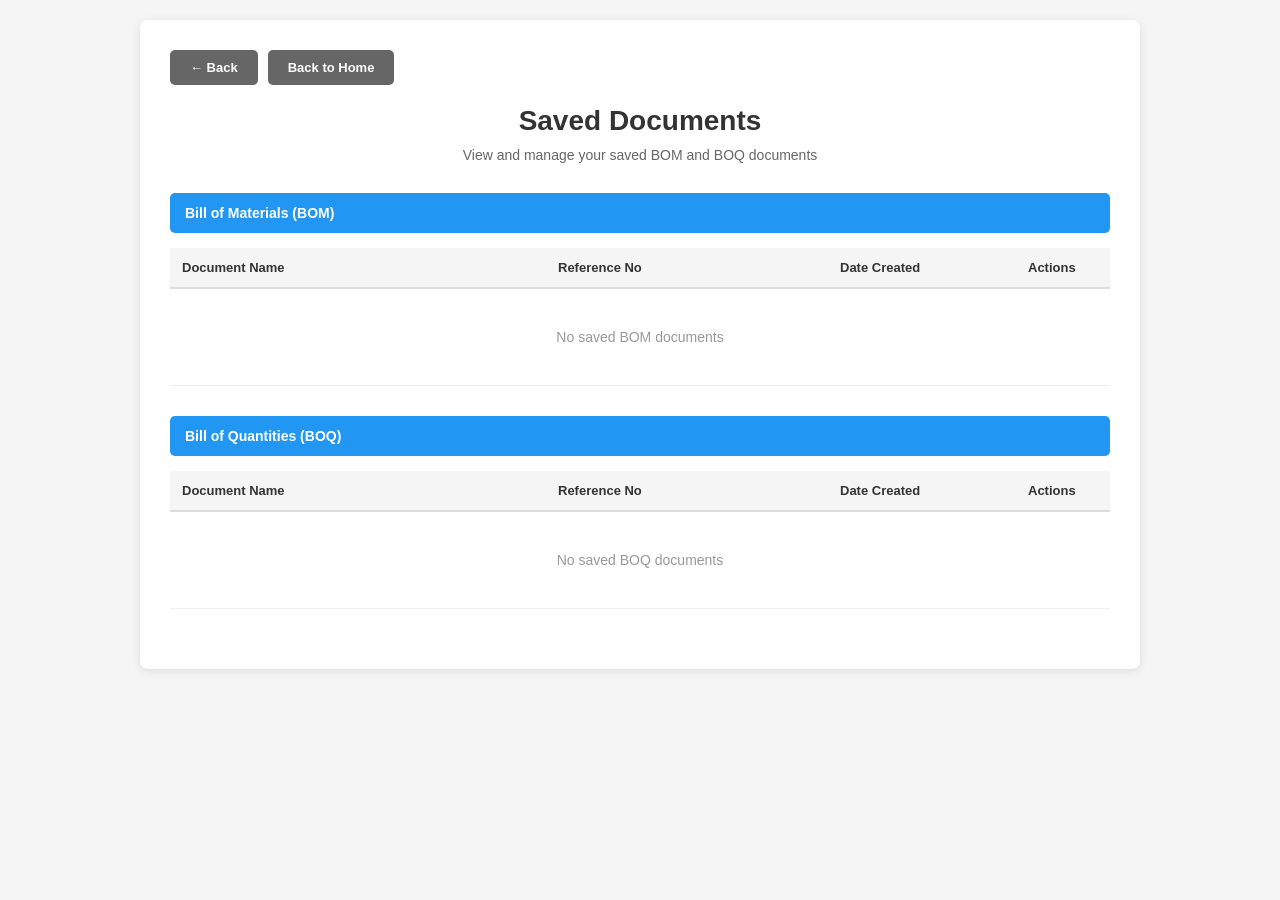
==== save_bomboq.html @ 3d6fd7e4 "add save page This HTML file contains a web page for viewing and managing saved BOM and BOQ document" ====
<!DOCTYPE html>
<html lang="en">
<head>
    <meta charset="UTF-8">
    <meta name="viewport" content="width=device-width, initial-scale=1.0">
    <title>Saved BOM & BOQ Documents</title>
    <style>
        * {
            margin: 0;
            padding: 0;
            box-sizing: border-box;
        }

        body {
            font-family: Arial, sans-serif;
            background-color: #f5f5f5;
            padding: 20px;
            font-size: 12px;
        }

        .container {
            max-width: 1000px;
            margin: 0 auto;
            background-color: white;
            padding: 30px;
            border-radius: 8px;
            box-shadow: 0 2px 10px rgba(0, 0, 0, 0.1);
        }

        .header {
            margin-bottom: 30px;
            text-align: center;
        }

        .header h1 {
            color: #333;
            margin-bottom: 10px;
            font-size: 28px;
        }

        .header p {
            color: #666;
            font-size: 14px;
        }

        .button-container {
            display: flex;
            gap: 10px;
            margin-bottom: 20px;
        }

        .back-button {
            display: inline-block;
            padding: 10px 20px;
            background-color: #666;
            color: white;
            border: none;
            border-radius: 5px;
            cursor: pointer;
            font-size: 13px;
            font-weight: bold;
            transition: background-color 0.3s ease;
        }

        .back-button:hover {
            background-color: #555;
        }

        .documents-section {
            margin-top: 20px;
        }

        .section-title {
            background-color: #2196F3;
            color: white;
            padding: 12px 15px;
            margin-bottom: 15px;
            border-radius: 5px;
            font-weight: bold;
            font-size: 14px;
        }

        table {
            width: 100%;
            border-collapse: collapse;
            margin-bottom: 30px;
        }

        table thead {
            background-color: #f5f5f5;
        }

        table th {
            padding: 12px;
            text-align: left;
            border-bottom: 2px solid #ddd;
            font-weight: bold;
            color: #333;
            font-size: 13px;
        }

        table td {
            padding: 12px;
            border-bottom: 1px solid #eee;
        }

        table tbody tr:hover {
            background-color: #f9f9f9;
        }

        .view-btn {
            padding: 8px 16px;
            background-color: #4CAF50;
            color: white;
            border: none;
            border-radius: 4px;
            cursor: pointer;
            font-size: 12px;
            font-weight: bold;
            transition: background-color 0.3s ease;
        }

        .view-btn:hover {
            background-color: #45a049;
        }

        .delete-btn {
            padding: 8px 16px;
            background-color: #f44336;
            color: white;
            border: none;
            border-radius: 4px;
            cursor: pointer;
            font-size: 12px;
            font-weight: bold;
            margin-left: 5px;
            transition: background-color 0.3s ease;
        }

        .delete-btn:hover {
            background-color: #da190b;
        }

        .print-btn {
            padding: 8px 16px;
            background-color: #2196F3;
            color: white;
            border: none;
            border-radius: 4px;
            cursor: pointer;
            font-size: 12px;
            font-weight: bold;
            margin-left: 5px;
            transition: background-color 0.3s ease;
        }

        .print-btn:hover {
            background-color: #1976D2;
        }

        .no-documents {
            text-align: center;
            padding: 40px;
            color: #999;
            font-size: 14px;
        }

        .document-date {
            color: #999;
            font-size: 12px;
        }

        .button-cell {
            display: flex;
            gap: 5px;
            align-items: center;
        }

        /* Modal Styles for View */
        .modal {
            display: none;
            position: fixed;
            z-index: 10000;
            left: 0;
            top: 0;
            width: 100%;
            height: 100%;
            background-color: rgba(0, 0, 0, 0.5);
            overflow: auto;
        }

        .modal.show {
            display: block;
        }

        .modal-content {
            background-color: white;
            margin: 0;
            padding: 0;
            width: 100%;
            height: 100%;
            border-radius: 0;
            box-shadow: none;
            position: relative;
        }

        .modal-header {
            background-color: #2196F3;
            color: white;
            padding: 20px;
            display: flex;
            justify-content: space-between;
            align-items: center;
            border-bottom: 1px solid #ddd;
        }

        .modal-header h2 {
            margin: 0;
            font-size: 18px;
        }

        .modal-body {
            padding: 20px;
            height: calc(100% - 120px);
            overflow-y: auto;
            background-color: #f9f9f9;
        }

        .modal-footer {
            background-color: #f5f5f5;
            padding: 15px 20px;
            border-top: 1px solid #ddd;
            display: flex;
            gap: 10px;
            justify-content: flex-end;
        }

        .modal-btn {
            padding: 10px 20px;
            border: none;
            border-radius: 4px;
            cursor: pointer;
            font-size: 13px;
            font-weight: bold;
        }

        .modal-close-btn {
            background-color: #666;
            color: white;
        }

        .modal-close-btn:hover {
            background-color: #555;
        }

        .modal-pdf-btn {
            background-color: #f44336;
            color: white;
        }

        .modal-pdf-btn:hover {
            background-color: #da190b;
        }

        .modal-print-btn {
            background-color: #2196F3;
            color: white;
        }

        .modal-print-btn:hover {
            background-color: #1976D2;
        }

        .document-content {
            background-color: white;
            padding: 30px;
            border-radius: 4px;
            box-shadow: 0 2px 5px rgba(0, 0, 0, 0.1);
        }

        @media print {
            .back-button, .view-btn, .delete-btn, .modal-footer, .modal-header {
                display: none !important;
            }
        }
    </style>
</head>
<body>
    <div class="container">
        <div class="button-container">
            <button class="back-button" onclick="goBack()">← Back</button>
            <button class="back-button" onclick="backToHome()">Back to Home</button>
        </div>

        <div class="header">
            <h1>Saved Documents</h1>
            <p>View and manage your saved BOM and BOQ documents</p>
        </div>

        <!-- BOM Documents Section -->
        <div class="documents-section">
            <div class="section-title">Bill of Materials (BOM)</div>
            <table id="bomTable">
                <thead>
                    <tr>
                        <th style="width: 40%;">Document Name</th>
                        <th style="width: 30%;">Reference No</th>
                        <th style="width: 20%;">Date Created</th>
                        <th style="width: 10%;">Actions</th>
                    </tr>
                </thead>
                <tbody id="bomBody">
                </tbody>
            </table>
        </div>

        <!-- BOQ Documents Section -->
        <div class="documents-section">
            <div class="section-title">Bill of Quantities (BOQ)</div>
            <table id="boqTable">
                <thead>
                    <tr>
                        <th style="width: 40%;">Document Name</th>
                        <th style="width: 30%;">Reference No</th>
                        <th style="width: 20%;">Date Created</th>
                        <th style="width: 10%;">Actions</th>
                    </tr>
                </thead>
                <tbody id="boqBody">
                </tbody>
            </table>
        </div>
    </div>

    <!-- Document Viewer Modal -->
    <div id="viewerModal" class="modal">
        <div class="modal-content">
            <div class="modal-header">
                <h2 id="modalTitle">Document Viewer</h2>
                <span id="closeModalBtn" style="cursor: pointer; font-size: 28px; font-weight: bold;">&times;</span>
            </div>
            <div class="modal-body">
                <div id="documentContent" class="document-content"></div>
            </div>
            <div class="modal-footer">
                <button class="modal-btn modal-print-btn" onclick="printDocument()">Print</button>
                <button class="modal-btn modal-pdf-btn" onclick="downloadPDF()">Download PDF</button>
                <button class="modal-btn modal-close-btn" onclick="closeViewer()">Close</button>
            </div>
        </div>
    </div>

    <script>
        // Load documents from localStorage
        let savedDocuments = {
            bom: [],
            boq: []
        };

        // Load documents on page load
        window.addEventListener('DOMContentLoaded', function() {
            loadDocumentsFromStorage();
            displayBOMDocuments();
            displayBOQDocuments();
        });

        // Load documents from localStorage
        function loadDocumentsFromStorage() {
            // Load BOM documents
            const bomDocs = localStorage.getItem('bomDocuments');
            if (bomDocs) {
                savedDocuments.bom = JSON.parse(bomDocs);
            }

            // Load BOQ documents
            const boqDocs = localStorage.getItem('boqDocuments');
            if (boqDocs) {
                savedDocuments.boq = JSON.parse(boqDocs);
            }
        }

        // Display BOM documents
        function displayBOMDocuments() {
            const tbody = document.getElementById('bomBody');
            
            if (savedDocuments.bom.length === 0) {
                tbody.innerHTML = '<tr><td colspan="4" class="no-documents">No saved BOM documents</td></tr>';
                return;
            }

            tbody.innerHTML = savedDocuments.bom.map((doc, index) => `
                <tr>
                    <td><strong>${doc.name}</strong></td>
                    <td>${doc.refNo}</td>
                    <td><span class="document-date">${doc.date}</span></td>
                    <td>
                        <div class="button-cell">
                            <button class="view-btn" data-type="bom" data-index="${index}">View</button>
                            <button class="print-btn" data-type="bom" data-index="${index}">Print</button>
                        </div>
                    </td>
                </tr>
            `).join('');
            
            // Add event listeners to BOM view buttons
            document.querySelectorAll('#bomBody .view-btn').forEach(btn => {
                btn.addEventListener('click', function() {
                    const index = parseInt(this.getAttribute('data-index'));
                    viewSavedDocument(savedDocuments.bom[index]);
                });
            });
            
            // Add event listeners to BOM print buttons
            document.querySelectorAll('#bomBody .print-btn').forEach(btn => {
                btn.addEventListener('click', function() {
                    const index = parseInt(this.getAttribute('data-index'));
                    printSavedDocument(savedDocuments.bom[index]);
                });
            });
        }

        // Display BOQ documents
        function displayBOQDocuments() {
            const tbody = document.getElementById('boqBody');
            
            if (savedDocuments.boq.length === 0) {
                tbody.innerHTML = '<tr><td colspan="4" class="no-documents">No saved BOQ documents</td></tr>';
                return;
            }

            tbody.innerHTML = savedDocuments.boq.map((doc, index) => `
                <tr>
                    <td><strong>${doc.name}</strong></td>
                    <td>${doc.refNo}</td>
                    <td><span class="document-date">${doc.date}</span></td>
                    <td>
                        <div class="button-cell">
                            <button class="view-btn" data-type="boq" data-index="${index}">View</button>
                            <button class="print-btn" data-type="boq" data-index="${index}">Print</button>
                        </div>
                    </td>
                </tr>
            `).join('');
            
            // Add event listeners to BOQ view buttons
            document.querySelectorAll('#boqBody .view-btn').forEach(btn => {
                btn.addEventListener('click', function() {
                    const index = parseInt(this.getAttribute('data-index'));
                    viewSavedDocument(savedDocuments.boq[index]);
                });
            });
            
            // Add event listeners to BOQ print buttons
            document.querySelectorAll('#boqBody .print-btn').forEach(btn => {
                btn.addEventListener('click', function() {
                    const index = parseInt(this.getAttribute('data-index'));
                    printSavedDocument(savedDocuments.boq[index]);
                });
            });
        }

        // Print saved document directly
        function printSavedDocument(doc) {
            const printWindow = window.open('', '', 'width=1000,height=800');
            printWindow.document.write('<!DOCTYPE html>');
            printWindow.document.write('<html>');
            printWindow.document.write('<head>');
            printWindow.document.write('<meta charset="UTF-8">');
            printWindow.document.write('<title>' + doc.name + '</title>');
            printWindow.document.write('<style>');
            printWindow.document.write('body { font-family: Arial, sans-serif; font-size: 11px; margin: 20px; background-color: white; }');
            printWindow.document.write('table { width: 100%; border-collapse: collapse; margin-bottom: 10px; background-color: white; }');
            printWindow.document.write('table th, table td { border: 1px solid #000; padding: 5px 8px; text-align: left; }');
            printWindow.document.write('table th { background-color: #FFFF00; font-weight: bold; text-align: center; }');
            printWindow.document.write('.total-row { background-color: #FFFF00; font-weight: bold; }');
            printWindow.document.write('h1 { color: #333; margin-bottom: 10px; font-size: 16px; text-align: center; }');
            printWindow.document.write('.header-info { background-color: #f9f9f9; padding: 10px; border: 1px solid #ddd; margin-bottom: 20px; }');
            printWindow.document.write('.doc-title { font-size: 14px; font-weight: bold; }');
            printWindow.document.write('.doc-ref { font-size: 12px; color: #666; }');
            printWindow.document.write('.button-group { margin-bottom: 15px; text-align: center; }');
            printWindow.document.write('.print-button { background-color: #2196F3; color: white; padding: 10px 20px; border: none; border-radius: 4px; cursor: pointer; margin-right: 5px; font-size: 12px; }');
            printWindow.document.write('.print-button:hover { background-color: #1976D2; }');
            printWindow.document.write('.close-button { background-color: #666; color: white; padding: 10px 20px; border: none; border-radius: 4px; cursor: pointer; font-size: 12px; }');
            printWindow.document.write('.close-button:hover { background-color: #555; }');
            printWindow.document.write('.signatures { margin-top: 30px; display: grid; grid-template-columns: 1fr 1fr; gap: 30px; font-size: 10px; }');
            printWindow.document.write('.signature-row { display: grid; grid-template-columns: 1fr 1fr; gap: 30px; margin-bottom: 30px; }');
            printWindow.document.write('.signature-block { text-align: center; }');
            printWindow.document.write('.signature-label { font-weight: bold; margin-bottom: 5px; }');
            printWindow.document.write('.signature-line { border-top: 1px solid #000; margin-top: 40px; padding-top: 3px; }');
            printWindow.document.write('.signature-name { font-weight: bold; margin-top: 3px; }');
            printWindow.document.write('.signature-title { font-size: 9px; margin-top: 2px; }');
            printWindow.document.write('input[type="text"], input[type="number"], textarea { border: none; background: transparent; font-family: Arial, sans-serif; font-size: 11px; padding: 2px; margin: 0; }');
            printWindow.document.write('@media print { .button-group { display: none; } }');
            printWindow.document.write('</style>');
            printWindow.document.write('</head>');
            printWindow.document.write('<body>');
            
            // Add header with document info and project information
            printWindow.document.write('<div class="header-info">');
            printWindow.document.write('<div class="doc-title">' + doc.name + '</div>');
            if (doc.department || doc.projectName || doc.location || doc.floorArea || doc.dateValue) {
                printWindow.document.write('<div style="margin-top: 10px; border-top: 1px solid #ccc; padding-top: 10px; font-size: 11px;">');
                if (doc.department) printWindow.document.write('<div><strong>Department:</strong> ' + doc.department + '</div>');
                if (doc.projectName) printWindow.document.write('<div><strong>Project Name:</strong> ' + doc.projectName + '</div>');
                if (doc.location) printWindow.document.write('<div><strong>Location:</strong> ' + doc.location + '</div>');
                if (doc.floorArea) printWindow.document.write('<div><strong>Total Floor Area:</strong> ' + doc.floorArea + '</div>');
                if (doc.dateValue) printWindow.document.write('<div><strong>Date:</strong> ' + doc.dateValue + '</div>');
                printWindow.document.write('</div>');
            }
            printWindow.document.write('<div class="doc-ref">Reference: ' + doc.refNo + '</div>');
            printWindow.document.write('<div class="doc-ref">Saved: ' + doc.date + '</div>');
            printWindow.document.write('</div>');
            
            // Add action buttons
            printWindow.document.write('<div class="button-group">');
            printWindow.document.write('<button class="print-button" onclick="window.print()">Print Document</button>');
            printWindow.document.write('<button class="close-button" onclick="window.close()">Close</button>');
            printWindow.document.write('</div>');
            
            // Add document content
            if (doc.htmlContent) {
                // Remove duplicate project-info section if it exists
                const tempDiv = document.createElement('div');
                tempDiv.innerHTML = doc.htmlContent;
                const projectInfoElements = tempDiv.querySelectorAll('.project-info');
                projectInfoElements.forEach(el => el.remove());
                printWindow.document.write(tempDiv.innerHTML);
            } else {
                printWindow.document.write('<p>No content available for this document.</p>');
            }
            
            printWindow.document.write('</body>');
            printWindow.document.write('</html>');
            printWindow.document.close();
            printWindow.focus();
            
            // Automatically trigger print dialog
            setTimeout(function() {
                printWindow.print();
            }, 500);
        }

        // Show saved document in print format on new page
        function viewSavedDocument(doc) {
            // Create a new window with the document in print format
            const printWindow = window.open('', '', 'width=1000,height=800');
            printWindow.document.write('<!DOCTYPE html>');
            printWindow.document.write('<html>');
            printWindow.document.write('<head>');
            printWindow.document.write('<meta charset="UTF-8">');
            printWindow.document.write('<title>' + doc.name + '</title>');
            printWindow.document.write('<style>');
            printWindow.document.write('body { font-family: Arial, sans-serif; font-size: 11px; margin: 20px; background-color: #f5f5f5; }');
            printWindow.document.write('table { width: 100%; border-collapse: collapse; margin-bottom: 10px; background-color: white; }');
            printWindow.document.write('table th, table td { border: 1px solid #000; padding: 5px 8px; text-align: left; }');
            printWindow.document.write('table th { background-color: #FFFF00; font-weight: bold; text-align: center; }');
            printWindow.document.write('.total-row { background-color: #FFFF00; font-weight: bold; }');
            printWindow.document.write('h1 { color: #333; margin-bottom: 10px; font-size: 16px; text-align: center; }');
            printWindow.document.write('.header-info { background-color: #f9f9f9; padding: 10px; border: 1px solid #ddd; margin-bottom: 20px; }');
            printWindow.document.write('.doc-title { font-size: 14px; font-weight: bold; }');
            printWindow.document.write('.doc-ref { font-size: 12px; color: #666; }');
            printWindow.document.write('.print-button { background-color: #2196F3; color: white; padding: 10px 20px; border: none; border-radius: 4px; cursor: pointer; margin-right: 5px; font-size: 12px; }');
            printWindow.document.write('.print-button:hover { background-color: #1976D2; }');
            printWindow.document.write('.close-button { background-color: #666; color: white; padding: 10px 20px; border: none; border-radius: 4px; cursor: pointer; font-size: 12px; }');
            printWindow.document.write('.close-button:hover { background-color: #555; }');
            printWindow.document.write('.button-group { margin-bottom: 15px; text-align: center; }');
            printWindow.document.write('.signatures { margin-top: 30px; display: grid; grid-template-columns: 1fr 1fr; gap: 30px; font-size: 10px; }');
            printWindow.document.write('.signature-row { display: grid; grid-template-columns: 1fr 1fr; gap: 30px; margin-bottom: 30px; }');
            printWindow.document.write('.signature-block { text-align: center; }');
            printWindow.document.write('.signature-label { font-weight: bold; margin-bottom: 5px; }');
            printWindow.document.write('.signature-line { border-top: 1px solid #000; margin-top: 40px; padding-top: 3px; }');
            printWindow.document.write('.signature-name { font-weight: bold; margin-top: 3px; }');
            printWindow.document.write('.signature-title { font-size: 9px; margin-top: 2px; }');
            printWindow.document.write('input[type="text"], input[type="number"], textarea { border: none; background: transparent; font-family: Arial, sans-serif; font-size: 11px; padding: 2px; margin: 0; }');
            printWindow.document.write('@media print { .button-group { display: none; } }');
            printWindow.document.write('</style>');
            printWindow.document.write('</head>');
            printWindow.document.write('<body>');
            
            // Add header with document info
            printWindow.document.write('<div class="header-info">');
            printWindow.document.write('<div class="doc-title">' + doc.name + '</div>');
            printWindow.document.write('<div class="doc-ref">Reference: ' + doc.refNo + '</div>');
            printWindow.document.write('<div class="doc-ref">Date: ' + doc.date + '</div>');
            printWindow.document.write('</div>');
            
            // Add action buttons
            printWindow.document.write('<div class="button-group">');
            printWindow.document.write('<button class="print-button" onclick="window.print()">Print Document</button>');
            printWindow.document.write('<button class="close-button" onclick="window.close()">Close</button>');
            printWindow.document.write('</div>');
            
            // Add document content
            if (doc.htmlContent) {
                // Remove duplicate project-info section if it exists
                const tempDiv = document.createElement('div');
                tempDiv.innerHTML = doc.htmlContent;
                const projectInfoElements = tempDiv.querySelectorAll('.project-info');
                projectInfoElements.forEach(el => el.remove());
                printWindow.document.write(tempDiv.innerHTML);
            } else {
                printWindow.document.write('<p>No content available for this document.</p>');
            }
            
            printWindow.document.write('</body>');
            printWindow.document.write('</html>');
            printWindow.document.close();
            printWindow.focus();
        }

        // Close viewer modal
        function closeViewer() {
            const modal = document.getElementById('viewerModal');
            modal.classList.remove('show');
        }

        // Print document
        function printDocument() {
            const modalBody = document.querySelector('.modal-body');
            const printWindow = window.open('', '', 'height=600,width=800');
            printWindow.document.write('<html><head><title>Print Document</title>');
            printWindow.document.write('<style>');
            printWindow.document.write('body { font-family: Arial, sans-serif; font-size: 11px; }');
            printWindow.document.write('table { width: 100%; border-collapse: collapse; margin-bottom: 10px; }');
            printWindow.document.write('table th, table td { border: 1px solid #000; padding: 5px 8px; text-align: left; }');
            printWindow.document.write('table th { background-color: #FFFF00; font-weight: bold; text-align: center; }');
            printWindow.document.write('</style></head><body>');
            printWindow.document.write(document.getElementById('documentContent').innerHTML);
            printWindow.document.write('</body></html>');
            printWindow.document.close();
            printWindow.focus();
            printWindow.print();
        }

        // Download PDF
        function downloadPDF() {
            const element = document.getElementById('documentContent');
            const docName = window.currentDocument ? window.currentDocument.name : 'document';
            
            // Create a simple HTML to PDF conversion using browser's print to PDF
            const printWindow = window.open('', '', 'height=600,width=800');
            printWindow.document.write('<html><head><title>' + docName + '</title>');
            printWindow.document.write('<style>');
            printWindow.document.write('body { font-family: Arial, sans-serif; font-size: 11px; margin: 20px; }');
            printWindow.document.write('table { width: 100%; border-collapse: collapse; margin-bottom: 10px; }');
            printWindow.document.write('table th, table td { border: 1px solid #000; padding: 5px 8px; text-align: left; }');
            printWindow.document.write('table th { background-color: #FFFF00; font-weight: bold; text-align: center; }');
            printWindow.document.write('.total-row { background-color: #FFFF00; font-weight: bold; }');
            printWindow.document.write('</style></head><body>');
            printWindow.document.write(element.innerHTML);
            printWindow.document.write('</body></html>');
            printWindow.document.close();
            
            // Trigger print dialog which allows saving as PDF
            setTimeout(function() {
                printWindow.focus();
                printWindow.print();
            }, 250);
        }

        // Go back to previous page
        function goBack() {
            window.history.back();
        }

        function backToHome() {
            window.location.href = 'index.html';
        }

        // Close modal when clicking the X button
        document.addEventListener('DOMContentLoaded', function() {
            const closeBtn = document.getElementById('closeModalBtn');
            if (closeBtn) {
                closeBtn.addEventListener('click', closeViewer);
            }
            
            // Close modal when clicking outside of it
            const modal = document.getElementById('viewerModal');
            window.addEventListener('click', function(event) {
                if (event.target === modal) {
                    closeViewer();
                }
            });
        });
    </script>
</body>
</html>
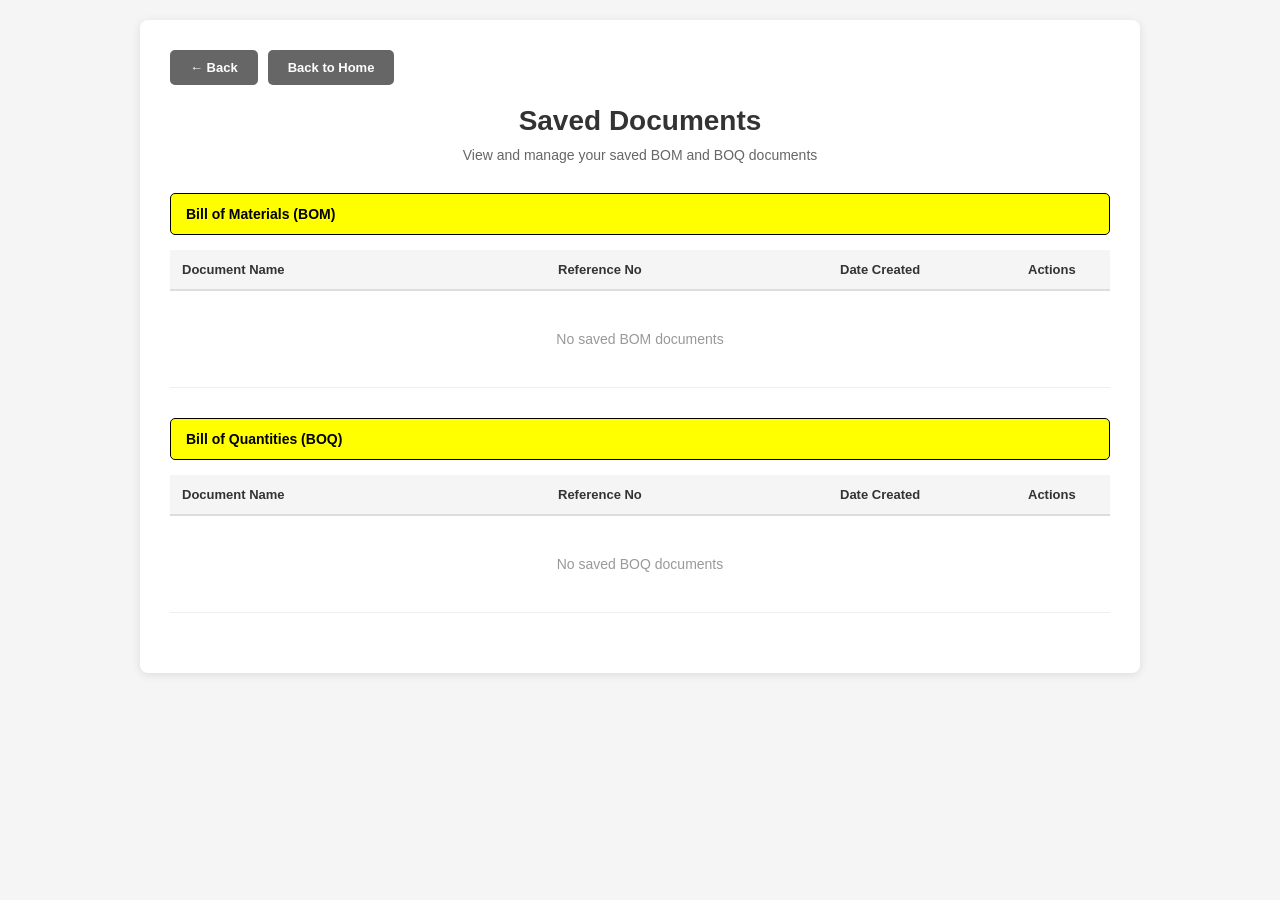
==== commit 086f2aba: "Refactor styles for print layout and section titles Updated styles for section titles and print wind" ====
--- a/save_bomboq.html
+++ b/save_bomboq.html
@@ -71,14 +71,18 @@
         }
 
         .section-title {
-            background-color: #2196F3;
-            color: white;
+            background-color: #FFFF00 !important;
+            color: #000 !important;
             padding: 12px 15px;
             margin-bottom: 15px;
             border-radius: 5px;
-            font-weight: bold;
+            font-weight: bold !important;
             font-size: 14px;
-        }
+            opacity: 1 !important;
+            visibility: visible !important;
+            border: 1px solid #000;
+        }
+        
 
         table {
             width: 100%;
@@ -469,10 +473,41 @@
             printWindow.document.write('<title>' + doc.name + '</title>');
             printWindow.document.write('<style>');
             printWindow.document.write('body { font-family: Arial, sans-serif; font-size: 11px; margin: 20px; background-color: white; }');
-            printWindow.document.write('table { width: 100%; border-collapse: collapse; margin-bottom: 10px; background-color: white; }');
-            printWindow.document.write('table th, table td { border: 1px solid #000; padding: 5px 8px; text-align: left; }');
-            printWindow.document.write('table th { background-color: #FFFF00; font-weight: bold; text-align: center; }');
-            printWindow.document.write('.total-row { background-color: #FFFF00; font-weight: bold; }');
+            printWindow.document.write('table { width: 100%; border-collapse: collapse; margin-bottom: 10px; background-color: white !important; }');
+            printWindow.document.write('table td { border: 1px solid #000; padding: 6px 8px; text-align: left; vertical-align: top; background-color: white !important; overflow: visible !important; }');
+            printWindow.document.write('table th { background-color: #FFFF00 !important; font-weight: bold; text-align: center; border: 1px solid #000; padding: 6px 4px; font-size: 10px; }');
+            printWindow.document.write('table th:first-child, table td:first-child { width: 45% !important; }');
+            printWindow.document.write('table th:nth-child(2), table td:nth-child(2) { width: 10% !important; text-align: center; }');
+            printWindow.document.write('table th:nth-child(3), table td:nth-child(3) { width: 10% !important; text-align: center; }');
+            printWindow.document.write('table th:nth-child(4), table td:nth-child(4) { width: 17% !important; text-align: right; }');
+            printWindow.document.write('table th:nth-child(5), table td:nth-child(5) { width: 18% !important; text-align: right; font-weight: bold; }');
+            printWindow.document.write('textarea { display: block !important; width: 100% !important; min-height: 25px; border: none !important; background: white !important; color: black !important; font-family: Arial, sans-serif; font-size: 11px; padding: 2px !important; margin: 0 !important; white-space: pre-wrap !important; overflow: hidden !important; overflow-wrap: break-word !important; word-wrap: break-word !important; line-height: 1.4; opacity: 1 !important; visibility: visible !important; }');
+            printWindow.document.write('input[type="text"] { display: inline-block !important; width: 100% !important; border: none !important; background: white !important; color: black !important; font-family: Arial, sans-serif; font-size: 11px; padding: 2px !important; margin: 0 !important; opacity: 1 !important; visibility: visible !important; }');
+            printWindow.document.write('input[type="number"] { display: inline-block !important; width: 100% !important; border: none !important; background: white !important; color: black !important; font-family: Arial, sans-serif; font-size: 11px; padding: 2px !important; margin: 0 !important; opacity: 1 !important; visibility: visible !important; }');
+            printWindow.document.write('input[type="date"] { display: inline-block !important; width: 100% !important; border: none !important; background: white !important; color: black !important; font-family: Arial, sans-serif; font-size: 11px; padding: 2px !important; margin: 0 !important; opacity: 1 !important; visibility: visible !important; }');
+            printWindow.document.write('.total-row { background-color: #FFFF00 !important; font-weight: bold; }');
+            printWindow.document.write('h1 { color: #333; margin-bottom: 10px; font-size: 16px; text-align: center; }');
+            printWindow.document.write('.header-info { background-color: #f9f9f9 !important; padding: 10px; border: 1px solid #ddd; margin-bottom: 20px; }');
+            printWindow.document.write('.doc-title { font-size: 14px; font-weight: bold; }');
+            printWindow.document.write('.doc-ref { font-size: 12px; color: #666; }');
+            printWindow.document.write('.button-group { margin-bottom: 15px; text-align: center; }');
+            printWindow.document.write('.print-button { background-color: #2196F3; color: white; padding: 10px 20px; border: none; border-radius: 4px; cursor: pointer; margin-right: 5px; font-size: 12px; }');
+            printWindow.document.write('.print-button:hover { background-color: #1976D2; }');
+            printWindow.document.write('.close-button { background-color: #666; color: white; padding: 10px 20px; border: none; border-radius: 4px; cursor: pointer; font-size: 12px; }');
+            printWindow.document.write('.close-button:hover { background-color: #555; }');
+            printWindow.document.write('.signatures { margin-top: 30px; display: grid; grid-template-columns: 1fr 1fr 1fr 1fr; gap: 30px; font-size: 10px; }');
+            printWindow.document.write('.signature-row { display: contents; }');
+            printWindow.document.write('.signature-block { text-align: center; }');
+            printWindow.document.write('.signature-label { font-weight: bold; margin-bottom: 5px; }');
+            printWindow.document.write('.signature-line { border-top: 1px solid #000; margin-top: 40px; padding-top: 3px; }');
+            printWindow.document.write('.signature-name { font-weight: bold; margin-top: 3px; }');
+            printWindow.document.write('.signature-title { font-size: 9px; margin-top: 2px; }');
+            printWindow.document.write('.bom-section { margin-bottom: 20px; page-break-inside: avoid; background-color: white !important; }');
+            printWindow.document.write('.section-title { background-color: #FFFF00 !important; color: #000 !important; padding: 8px 12px; font-weight: bold !important; font-size: 12px; margin-bottom: 5px; opacity: 1 !important; visibility: visible !important; border: 1px solid #000; }');
+            printWindow.document.write('.text-right { text-align: right; }');
+            printWindow.document.write('.container { background-color: white !important; }');
+            printWindow.document.write('.section-header { background-color: #f0f0f0 !important; font-weight: bold; margin-top: 10px; padding: 6px; border: 1px solid #000; opacity: 1 !important; visibility: visible !important; }');
+            printWindow.document.write('@media print { body { margin: 10px; background: white; } .button-group { display: none; } table { page-break-inside: avoid; width: 100%; } tr { page-break-inside: avoid; } td { overflow: visible; background: white !important; } textarea { background: white !important; color: black !important; opacity: 1 !important; } input { background: white !important; color: black !important; opacity: 1 !important; } .section-title { background-color: #2196F3 !important; color: white !important; } }');
             printWindow.document.write('h1 { color: #333; margin-bottom: 10px; font-size: 16px; text-align: center; }');
             printWindow.document.write('.header-info { background-color: #f9f9f9; padding: 10px; border: 1px solid #ddd; margin-bottom: 20px; }');
             printWindow.document.write('.doc-title { font-size: 14px; font-weight: bold; }');
@@ -482,15 +517,17 @@
             printWindow.document.write('.print-button:hover { background-color: #1976D2; }');
             printWindow.document.write('.close-button { background-color: #666; color: white; padding: 10px 20px; border: none; border-radius: 4px; cursor: pointer; font-size: 12px; }');
             printWindow.document.write('.close-button:hover { background-color: #555; }');
-            printWindow.document.write('.signatures { margin-top: 30px; display: grid; grid-template-columns: 1fr 1fr; gap: 30px; font-size: 10px; }');
-            printWindow.document.write('.signature-row { display: grid; grid-template-columns: 1fr 1fr; gap: 30px; margin-bottom: 30px; }');
+            printWindow.document.write('.signatures { margin-top: 30px; display: grid; grid-template-columns: 1fr 1fr 1fr 1fr; gap: 20px; font-size: 10px; }');
+            printWindow.document.write('.signature-row { display: contents; }');
             printWindow.document.write('.signature-block { text-align: center; }');
             printWindow.document.write('.signature-label { font-weight: bold; margin-bottom: 5px; }');
             printWindow.document.write('.signature-line { border-top: 1px solid #000; margin-top: 40px; padding-top: 3px; }');
-            printWindow.document.write('.signature-name { font-weight: bold; margin-top: 3px; }');
             printWindow.document.write('.signature-title { font-size: 9px; margin-top: 2px; }');
-            printWindow.document.write('input[type="text"], input[type="number"], textarea { border: none; background: transparent; font-family: Arial, sans-serif; font-size: 11px; padding: 2px; margin: 0; }');
-            printWindow.document.write('@media print { .button-group { display: none; } }');
+            printWindow.document.write('.bom-section { margin-bottom: 20px; page-break-inside: avoid; background-color: white !important; }');
+            printWindow.document.write('.section-title { background-color: #FFFF00 !important; color: #000 !important; padding: 8px 12px; font-weight: bold !important; font-size: 12px; margin-bottom: 5px; opacity: 1 !important; visibility: visible !important; border: 1px solid #000; }');
+            printWindow.document.write('.text-right { text-align: right; }');
+            printWindow.document.write('.container { background-color: white !important; }');
+            printWindow.document.write('@media print { body { margin: 10px; background: white; } .button-group { display: none; } table { page-break-inside: avoid; width: 100%; } tr { page-break-inside: avoid; } td { overflow: visible; background: white !important; } textarea { background: white !important; color: black !important; opacity: 1 !important; } input { background: white !important; color: black !important; opacity: 1 !important; } .section-title { background-color: #FFFF00 !important; color: #000 !important; font-weight: bold !important; border: 1px solid #000; } }');
             printWindow.document.write('</style>');
             printWindow.document.write('</head>');
             printWindow.document.write('<body>');
@@ -532,6 +569,46 @@
             printWindow.document.write('</body>');
             printWindow.document.write('</html>');
             printWindow.document.close();
+            
+            // Fix textareas to show their content
+            setTimeout(function() {
+                try {
+                    const textareas = printWindow.document.querySelectorAll('textarea');
+                    textareas.forEach(function(ta) {
+                        // Try to get value from value attribute first, then textContent
+                        const textValue = ta.value || ta.textContent || ta.innerText || '';
+                        if (textValue && textValue.trim()) {
+                            ta.style.display = 'block';
+                            ta.style.color = '#000';
+                            ta.style.background = 'white';
+                            ta.style.overflow = 'visible';
+                            ta.style.whiteSpace = 'pre-wrap';
+                            ta.style.wordWrap = 'break-word';
+                            ta.style.opacity = '1';
+                            ta.style.visibility = 'visible';
+                            // Set both value and textContent to ensure visibility
+                            ta.value = textValue;
+                            ta.textContent = textValue;
+                            ta.innerHTML = textValue;
+                        }
+                    });
+                    
+                    const inputs = printWindow.document.querySelectorAll('input[type="text"], input[type="number"]');
+                    inputs.forEach(function(inp) {
+                        const inputValue = inp.value || inp.getAttribute('value') || '';
+                        if (inputValue && inputValue.trim()) {
+                            inp.style.color = '#000';
+                            inp.style.background = 'white';
+                            inp.style.opacity = '1';
+                            inp.style.visibility = 'visible';
+                            inp.value = inputValue;
+                        }
+                    });
+                } catch(e) {
+                    // Error silently if unable to access print window
+                }
+            }, 100);
+            
             printWindow.focus();
             
             // Automatically trigger print dialog
@@ -551,10 +628,40 @@
             printWindow.document.write('<title>' + doc.name + '</title>');
             printWindow.document.write('<style>');
             printWindow.document.write('body { font-family: Arial, sans-serif; font-size: 11px; margin: 20px; background-color: #f5f5f5; }');
-            printWindow.document.write('table { width: 100%; border-collapse: collapse; margin-bottom: 10px; background-color: white; }');
-            printWindow.document.write('table th, table td { border: 1px solid #000; padding: 5px 8px; text-align: left; }');
-            printWindow.document.write('table th { background-color: #FFFF00; font-weight: bold; text-align: center; }');
-            printWindow.document.write('.total-row { background-color: #FFFF00; font-weight: bold; }');
+            printWindow.document.write('table { width: 100%; border-collapse: collapse; margin-bottom: 10px; background-color: white !important; }');
+            printWindow.document.write('table td { border: 1px solid #000; padding: 6px 8px; text-align: left; vertical-align: top; background-color: white !important; overflow: visible !important; }');
+            printWindow.document.write('table th { background-color: #FFFF00 !important; font-weight: bold; text-align: center; border: 1px solid #000; padding: 6px 4px; font-size: 10px; }');
+            printWindow.document.write('table th:first-child, table td:first-child { width: 45% !important; }');
+            printWindow.document.write('table th:nth-child(2), table td:nth-child(2) { width: 10% !important; text-align: center; }');
+            printWindow.document.write('table th:nth-child(3), table td:nth-child(3) { width: 10% !important; text-align: center; }');
+            printWindow.document.write('table th:nth-child(4), table td:nth-child(4) { width: 17% !important; text-align: right; }');
+            printWindow.document.write('table th:nth-child(5), table td:nth-child(5) { width: 18% !important; text-align: right; font-weight: bold; }');
+            printWindow.document.write('textarea { display: block !important; width: 100% !important; min-height: 25px; border: none !important; background: white !important; color: black !important; font-family: Arial, sans-serif; font-size: 11px; padding: 2px !important; margin: 0 !important; white-space: pre-wrap !important; overflow: hidden !important; overflow-wrap: break-word !important; word-wrap: break-word !important; line-height: 1.4; opacity: 1 !important; visibility: visible !important; }');
+            printWindow.document.write('input[type="text"] { display: inline-block !important; width: 100% !important; border: none !important; background: white !important; color: black !important; font-family: Arial, sans-serif; font-size: 11px; padding: 2px !important; margin: 0 !important; opacity: 1 !important; visibility: visible !important; }');
+            printWindow.document.write('input[type="number"] { display: inline-block !important; width: 100% !important; border: none !important; background: white !important; color: black !important; font-family: Arial, sans-serif; font-size: 11px; padding: 2px !important; margin: 0 !important; opacity: 1 !important; visibility: visible !important; }');
+            printWindow.document.write('input[type="date"] { display: inline-block !important; width: 100% !important; border: none !important; background: white !important; color: black !important; font-family: Arial, sans-serif; font-size: 11px; padding: 2px !important; margin: 0 !important; opacity: 1 !important; visibility: visible !important; }');
+            printWindow.document.write('.total-row { background-color: #FFFF00 !important; font-weight: bold; }');
+            printWindow.document.write('h1 { color: #333; margin-bottom: 10px; font-size: 16px; text-align: center; }');
+            printWindow.document.write('.header-info { background-color: #f9f9f9 !important; padding: 10px; border: 1px solid #ddd; margin-bottom: 20px; }');
+            printWindow.document.write('.doc-title { font-size: 14px; font-weight: bold; }');
+            printWindow.document.write('.doc-ref { font-size: 12px; color: #666; }');
+            printWindow.document.write('.print-button { background-color: #2196F3; color: white; padding: 10px 20px; border: none; border-radius: 4px; cursor: pointer; margin-right: 5px; font-size: 12px; }');
+            printWindow.document.write('.print-button:hover { background-color: #1976D2; }');
+            printWindow.document.write('.close-button { background-color: #666; color: white; padding: 10px 20px; border: none; border-radius: 4px; cursor: pointer; font-size: 12px; }');
+            printWindow.document.write('.close-button:hover { background-color: #555; }');
+            printWindow.document.write('.button-group { margin-bottom: 15px; text-align: center; }');
+            printWindow.document.write('.signatures { margin-top: 30px; display: grid; grid-template-columns: 1fr 1fr 1fr 1fr; gap: 30px; font-size: 10px; }');
+            printWindow.document.write('.signature-row { display: grid; grid-template-columns: 1fr 1fr; gap: 30px; margin-bottom: 30px; }');
+            printWindow.document.write('.signature-block { text-align: center; }');
+            printWindow.document.write('.signature-label { font-weight: bold; margin-bottom: 5px; }');
+            printWindow.document.write('.signature-line { border-top: 1px solid #000; margin-top: 40px; padding-top: 3px; }');
+            printWindow.document.write('.signature-title { font-size: 9px; margin-top: 2px; }');
+            printWindow.document.write('.bom-section { margin-bottom: 20px; page-break-inside: avoid; background-color: white !important; }');
+            printWindow.document.write('.section-title { background-color: #2196F3 !important; color: white !important; padding: 8px 12px; font-weight: bold; font-size: 12px; margin-bottom: 5px; opacity: 1 !important; visibility: visible !important; }');
+            printWindow.document.write('.text-right { text-align: right; }');
+            printWindow.document.write('.container { background-color: white !important; }');
+            printWindow.document.write('.section-header { background-color: #f0f0f0 !important; font-weight: bold; margin-top: 10px; padding: 6px; border: 1px solid #000; opacity: 1 !important; visibility: visible !important; }');
+            printWindow.document.write('@media print { body { margin: 10px; background: white; } .button-group { display: none; } table { page-break-inside: avoid; width: 100%; } tr { page-break-inside: avoid; } td { overflow: visible; background: white !important; } textarea { background: white !important; color: black !important; opacity: 1 !important; } input { background: white !important; color: black !important; opacity: 1 !important; } .section-title { background-color: #2196F3 !important; color: white !important; } }');
             printWindow.document.write('h1 { color: #333; margin-bottom: 10px; font-size: 16px; text-align: center; }');
             printWindow.document.write('.header-info { background-color: #f9f9f9; padding: 10px; border: 1px solid #ddd; margin-bottom: 20px; }');
             printWindow.document.write('.doc-title { font-size: 14px; font-weight: bold; }');
@@ -564,15 +671,17 @@
             printWindow.document.write('.close-button { background-color: #666; color: white; padding: 10px 20px; border: none; border-radius: 4px; cursor: pointer; font-size: 12px; }');
             printWindow.document.write('.close-button:hover { background-color: #555; }');
             printWindow.document.write('.button-group { margin-bottom: 15px; text-align: center; }');
-            printWindow.document.write('.signatures { margin-top: 30px; display: grid; grid-template-columns: 1fr 1fr; gap: 30px; font-size: 10px; }');
-            printWindow.document.write('.signature-row { display: grid; grid-template-columns: 1fr 1fr; gap: 30px; margin-bottom: 30px; }');
+            printWindow.document.write('.signatures { margin-top: 30px; display: grid; grid-template-columns: 1fr 1fr 1fr 1fr; gap: 20px; font-size: 10px; }');
+            printWindow.document.write('.signature-row { display: contents; }');
             printWindow.document.write('.signature-block { text-align: center; }');
             printWindow.document.write('.signature-label { font-weight: bold; margin-bottom: 5px; }');
             printWindow.document.write('.signature-line { border-top: 1px solid #000; margin-top: 40px; padding-top: 3px; }');
-            printWindow.document.write('.signature-name { font-weight: bold; margin-top: 3px; }');
             printWindow.document.write('.signature-title { font-size: 9px; margin-top: 2px; }');
-            printWindow.document.write('input[type="text"], input[type="number"], textarea { border: none; background: transparent; font-family: Arial, sans-serif; font-size: 11px; padding: 2px; margin: 0; }');
-            printWindow.document.write('@media print { .button-group { display: none; } }');
+            printWindow.document.write('.bom-section { margin-bottom: 20px; page-break-inside: avoid; background-color: white !important; }');
+            printWindow.document.write('.section-title { background-color: #FFFF00 !important; color: #000 !important; padding: 8px 12px; font-weight: bold !important; font-size: 12px; margin-bottom: 5px; opacity: 1 !important; visibility: visible !important; border: 1px solid #000; }');
+            printWindow.document.write('.text-right { text-align: right; }');
+            printWindow.document.write('.container { background-color: white !important; }');
+            printWindow.document.write('@media print { body { margin: 10px; background: white; } .button-group { display: none; } table { page-break-inside: avoid; width: 100%; } tr { page-break-inside: avoid; } td { overflow: visible; background: white !important; } textarea { background: white !important; color: black !important; opacity: 1 !important; } input { background: white !important; color: black !important; opacity: 1 !important; } .section-title { background-color: #FFFF00 !important; color: #000 !important; font-weight: bold !important; border: 1px solid #000; } }');
             printWindow.document.write('</style>');
             printWindow.document.write('</head>');
             printWindow.document.write('<body>');
@@ -605,6 +714,46 @@
             printWindow.document.write('</body>');
             printWindow.document.write('</html>');
             printWindow.document.close();
+            
+            // Fix textareas to show their content
+            setTimeout(function() {
+                try {
+                    const textareas = printWindow.document.querySelectorAll('textarea');
+                    textareas.forEach(function(ta) {
+                        // Try to get value from value attribute first, then textContent
+                        const textValue = ta.value || ta.textContent || ta.innerText || '';
+                        if (textValue && textValue.trim()) {
+                            ta.style.display = 'block';
+                            ta.style.color = '#000';
+                            ta.style.background = 'white';
+                            ta.style.overflow = 'visible';
+                            ta.style.whiteSpace = 'pre-wrap';
+                            ta.style.wordWrap = 'break-word';
+                            ta.style.opacity = '1';
+                            ta.style.visibility = 'visible';
+                            // Set both value and textContent to ensure visibility
+                            ta.value = textValue;
+                            ta.textContent = textValue;
+                            ta.innerHTML = textValue;
+                        }
+                    });
+                    
+                    const inputs = printWindow.document.querySelectorAll('input[type="text"], input[type="number"]');
+                    inputs.forEach(function(inp) {
+                        const inputValue = inp.value || inp.getAttribute('value') || '';
+                        if (inputValue && inputValue.trim()) {
+                            inp.style.color = '#000';
+                            inp.style.background = 'white';
+                            inp.style.opacity = '1';
+                            inp.style.visibility = 'visible';
+                            inp.value = inputValue;
+                        }
+                    });
+                } catch(e) {
+                    // Error silently if unable to access print window
+                }
+            }, 100);
+            
             printWindow.focus();
         }
 
